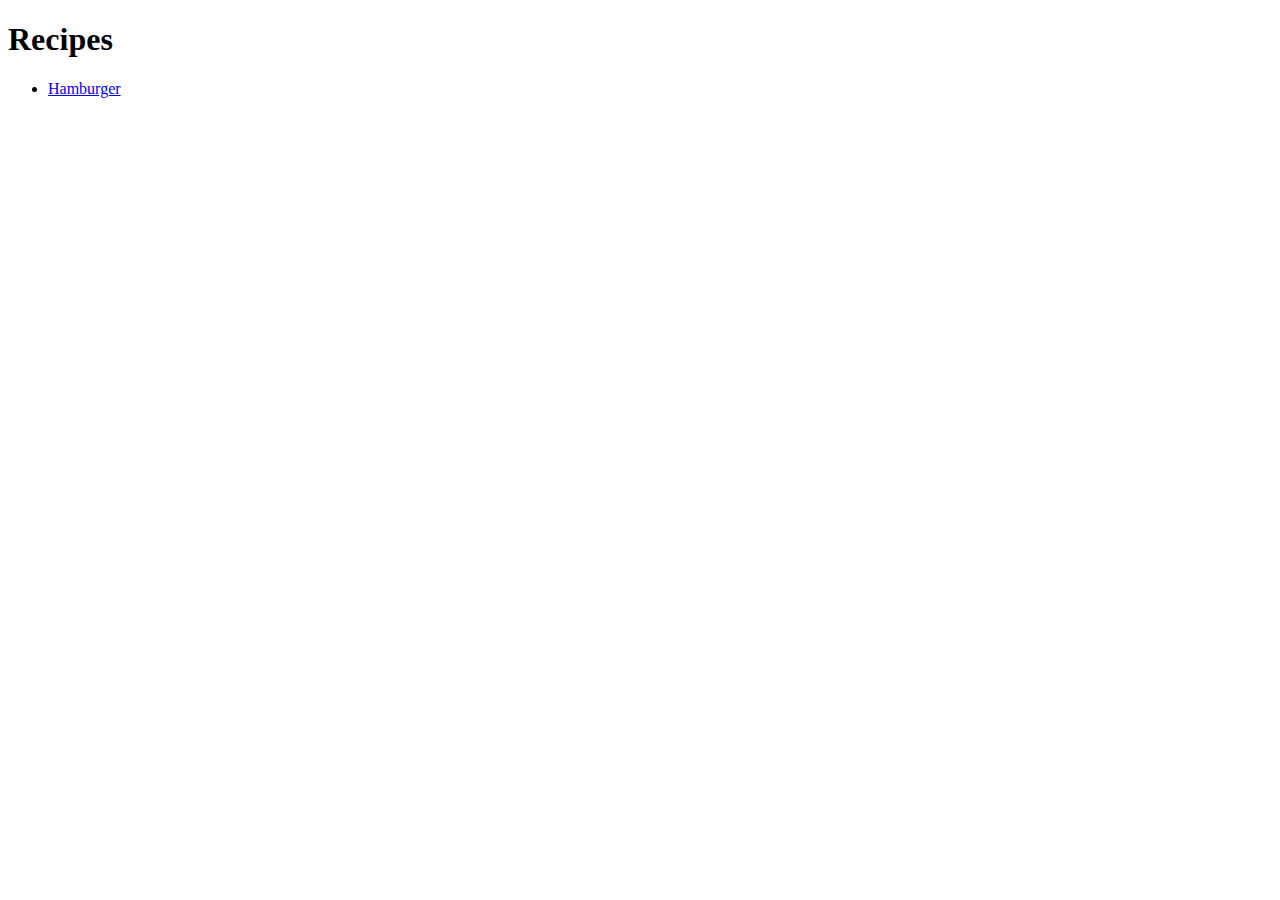
==== index.html @ d96360e0 "Create index page and add hamburger recipe" ====
<!DOCTYPE html>
<html lang="en">
    <head>
        <meta charset="UTF-8">
        <title>Recipe Book</title>
    </head>

    <body>
        <h1>Recipes</h1>

        <ul>
            <li><a href="./recipes/hamburger.html">Hamburger</a></li>
        </ul>
    </body>
</html>
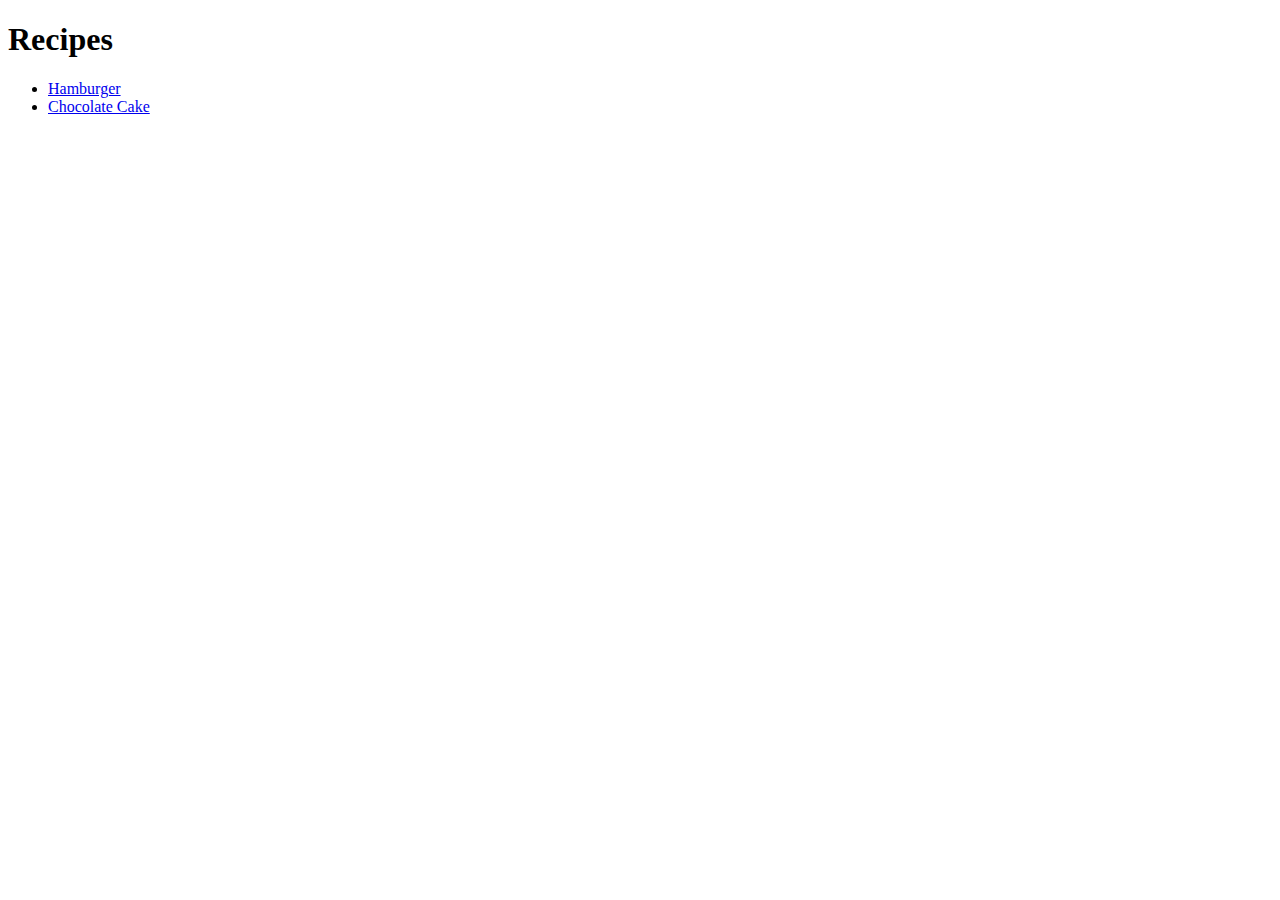
==== commit 7bd6528e: "Add description for burger and entire cake recipe" ====
--- a/index.html
+++ b/index.html
@@ -10,6 +10,7 @@
 
         <ul>
             <li><a href="./recipes/hamburger.html">Hamburger</a></li>
+            <li><a href="./recipes/cake.html">Chocolate Cake</a></li>
         </ul>
     </body>
 </html>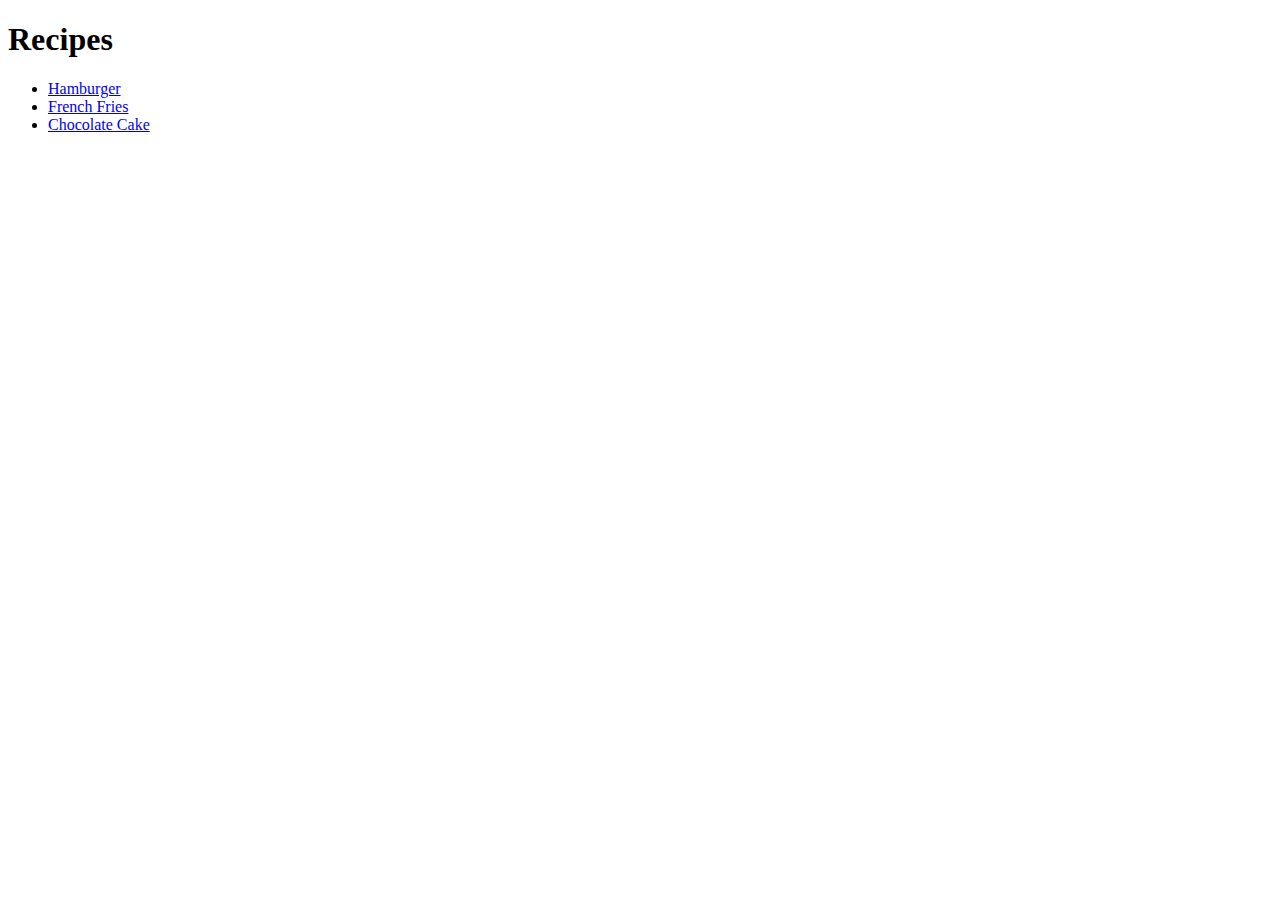
==== commit 01a6f8d9: "Add french fries recipe page" ====
--- a/index.html
+++ b/index.html
@@ -10,6 +10,7 @@
 
         <ul>
             <li><a href="./recipes/hamburger.html">Hamburger</a></li>
+            <li><a href="./recipes/fries.html">French Fries</a></li>
             <li><a href="./recipes/cake.html">Chocolate Cake</a></li>
         </ul>
     </body>
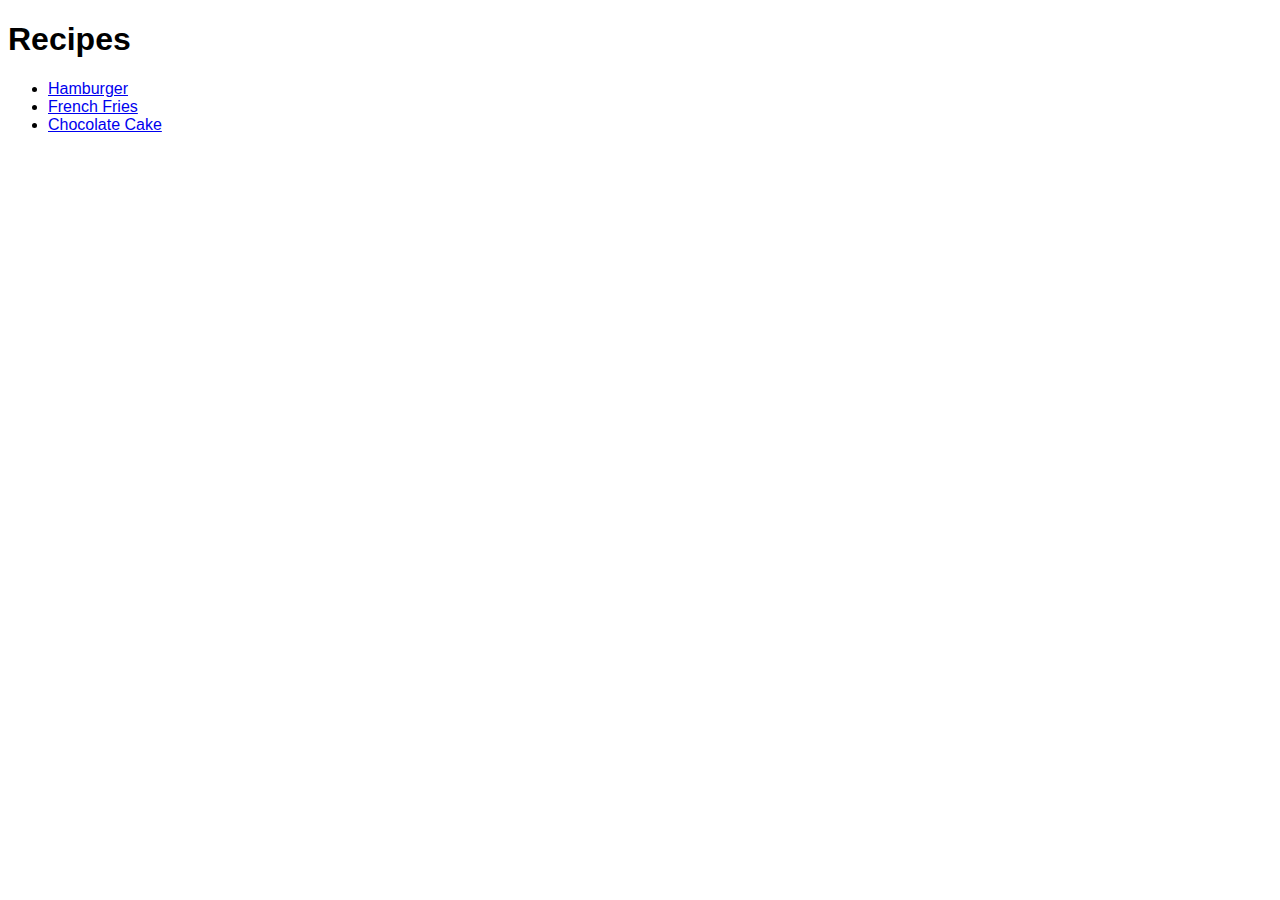
==== commit c49db7c3: "Add CSS to home and recipe pages" ====
--- a/index.html
+++ b/index.html
@@ -3,6 +3,7 @@
     <head>
         <meta charset="UTF-8">
         <title>Recipe Book</title>
+        <link rel="stylesheet" href="style.css">
     </head>
 
     <body>
--- a/style.css
+++ b/style.css
@@ -0,0 +1,16 @@
+* {
+    font-family:'Segoe UI', Tahoma, Geneva, Verdana, sans-serif;
+}
+
+h1 {
+    font-size: 32px;
+}
+
+p {
+    font-size: 16px;
+}
+
+.home {
+    background-color: blue;
+    color: white;
+}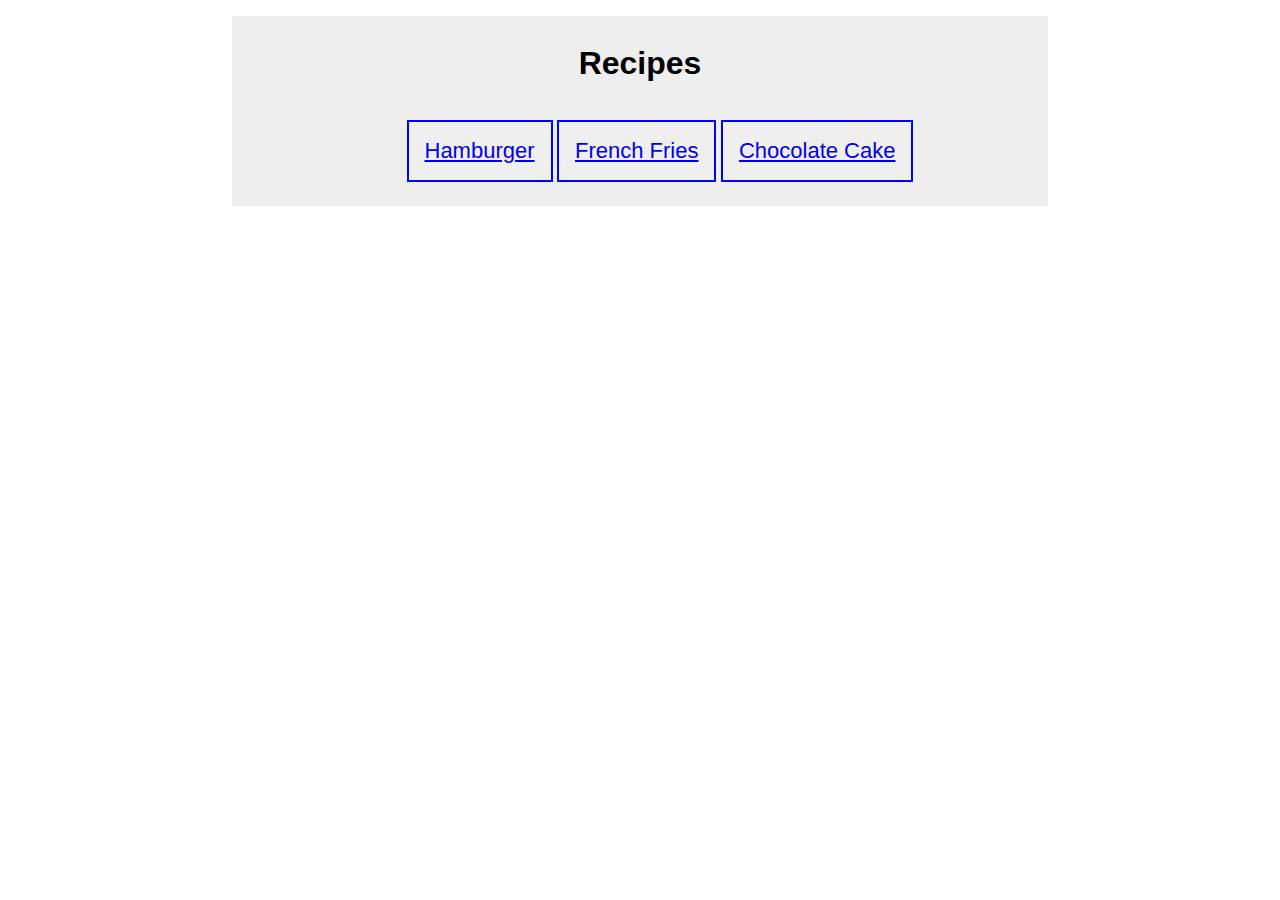
==== commit 5e124e9a: "Add styling to homepage" ====
--- a/index.html
+++ b/index.html
@@ -7,12 +7,14 @@
     </head>
 
     <body>
-        <h1>Recipes</h1>
+        <div id="homepage">
+            <h1>Recipes</h1>
 
-        <ul>
-            <li><a href="./recipes/hamburger.html">Hamburger</a></li>
-            <li><a href="./recipes/fries.html">French Fries</a></li>
-            <li><a href="./recipes/cake.html">Chocolate Cake</a></li>
-        </ul>
+            <ul id="homenav">
+                <button class="recipe"><a href="./recipes/hamburger.html">Hamburger</a></button>
+                <button class="recipe"><a href="./recipes/fries.html">French Fries</a></button>
+                <button class="recipe"><a href="./recipes/cake.html">Chocolate Cake</a></button>
+            </ul>
+        </div>
     </body>
 </html>--- a/style.css
+++ b/style.css
@@ -13,4 +13,23 @@
 .home {
     background-color: blue;
     color: white;
+}
+
+#homepage {
+    background-color: #eee;
+    width: 800px;
+    margin: 16px auto;
+    text-align: center;
+    padding: 8px;
+}
+
+#homenav {
+    display: inline-block;
+}
+
+.recipe {
+    display: inline;
+    border: 2px solid blue;
+    padding: 16px;
+    font-size: 22px;
 }